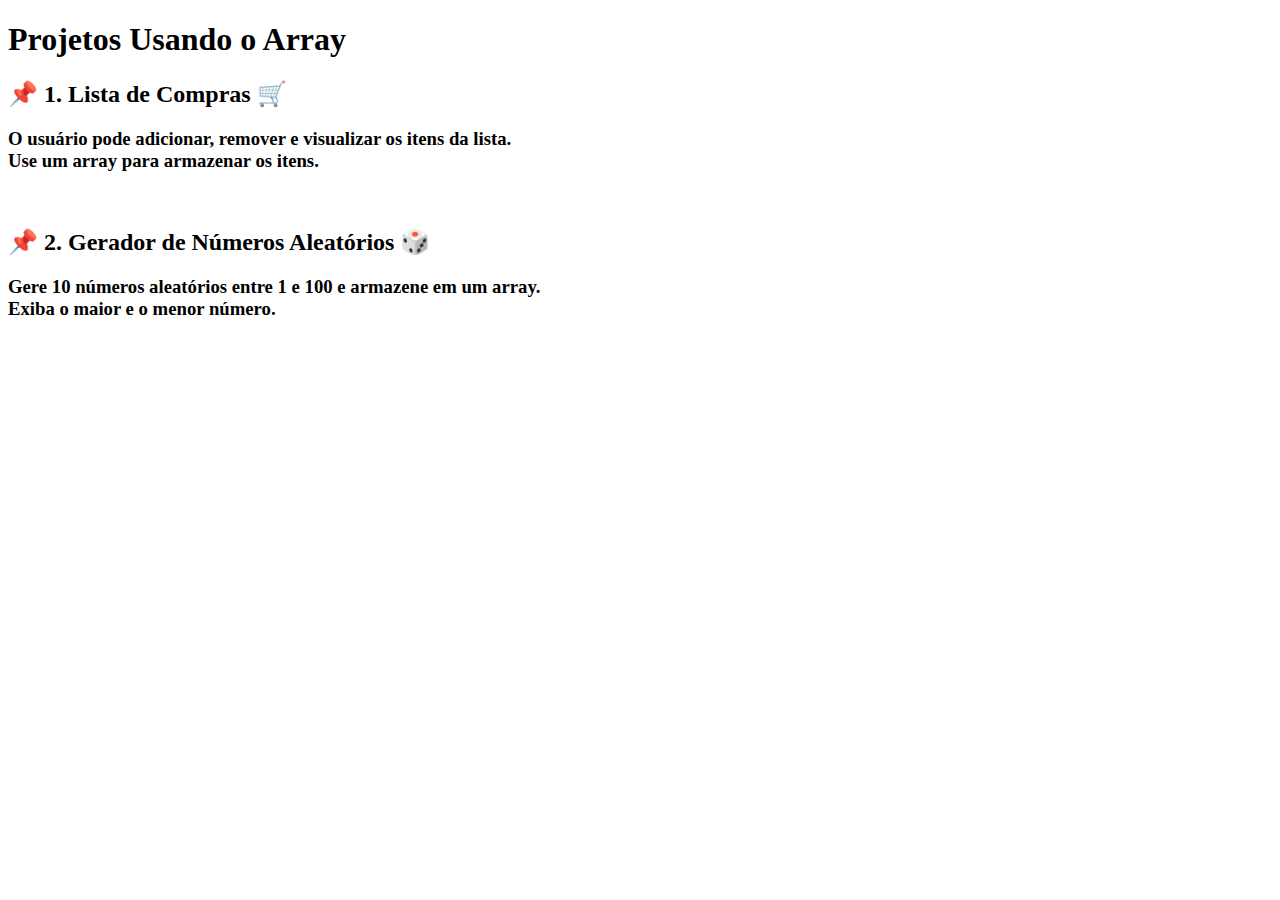
==== Mini_Projetos/Projetos_Arrays/index.html @ 498403d8 "ultimos ajuste na pagina lista de compras" ====
<!DOCTYPE html>
<html lang="pt-br">

<head>
    <meta charset="UTF-8">
    <meta name="viewport" content="width=device-width, initial-scale=1.0">
    <title>Projetos Usando o Array</title>
</head>

<body>
    <header>
        <h1>Projetos Usando o Array</h1>
    </header>
    <main>
        <section>
            <h2>📌 1. Lista de Compras 🛒</h2>
            <div>
                <h3>
                    O usuário pode adicionar, remover e visualizar os itens da lista. <br>
                    Use um array para armazenar os itens. <br>
                </h3>
            </div>
            <div>
                <img src="" alt="">
            </div>
        </section>
        <section>
            <h2>📌 2. Gerador de Números Aleatórios 🎲</h2>
            <div>
                <h3>
                    Gere 10 números aleatórios entre 1 e 100 e armazene em um array. <br>
                    Exiba o maior e o menor número. <br>
                </h3>
            </div>
            <div>
                <img src="" alt="">
            </div>
        </section>
    </main>
</body>

</html>
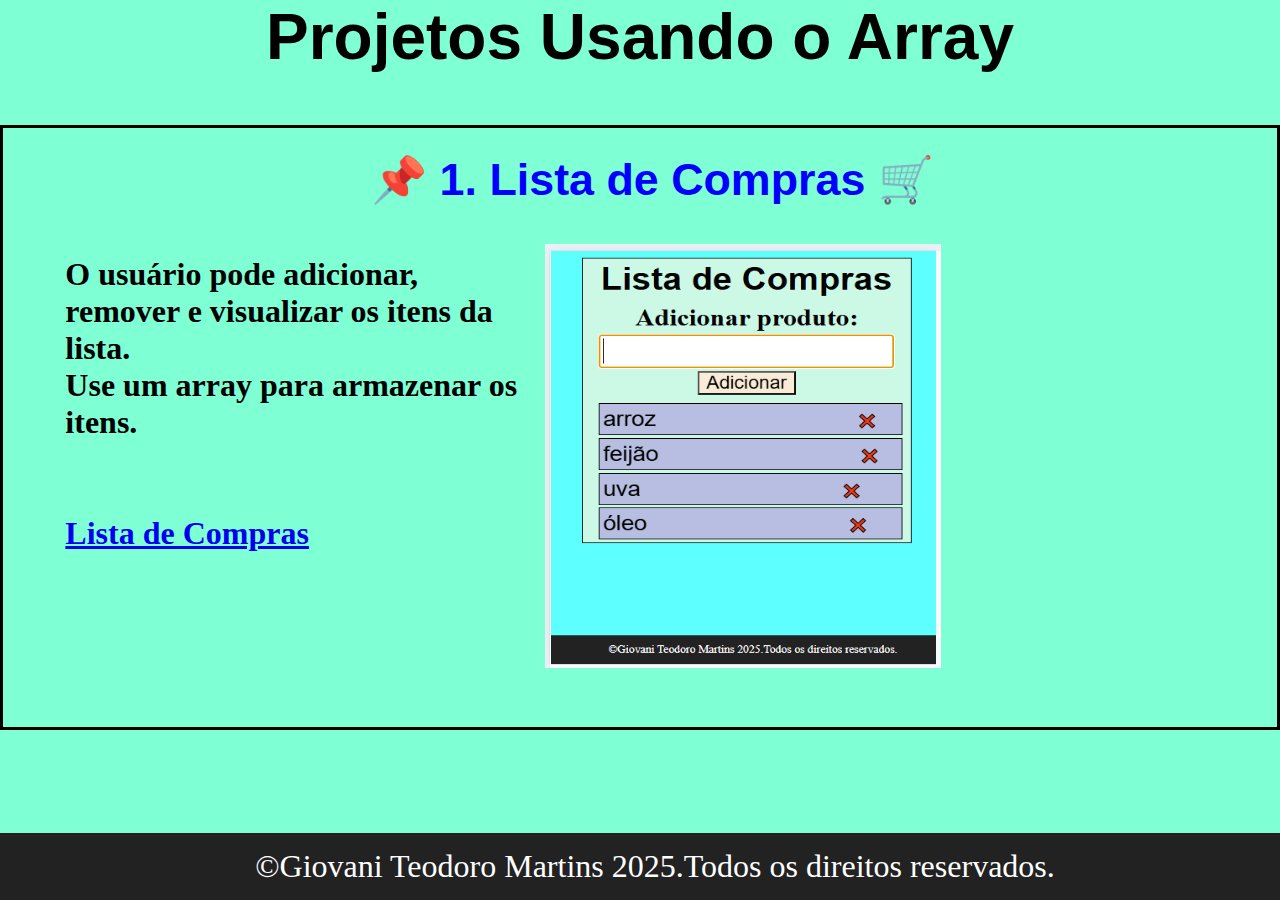
==== commit ac64992b: "tela de inicio projetos array parte 1" ====
--- a/Mini_Projetos/Projetos_Arrays/index.html
+++ b/Mini_Projetos/Projetos_Arrays/index.html
@@ -5,38 +5,33 @@
     <meta charset="UTF-8">
     <meta name="viewport" content="width=device-width, initial-scale=1.0">
     <title>Projetos Usando o Array</title>
+    <link rel="stylesheet" href="./style.css">
 </head>
 
 <body>
-    <header>
-        <h1>Projetos Usando o Array</h1>
+    <header class="container_titulo">
+        <h1 class="titulo">Projetos Usando o Array</h1>
     </header>
-    <main>
-        <section>
-            <h2>📌 1. Lista de Compras 🛒</h2>
-            <div>
-                <h3>
+    <section class="conteudo">
+        <h2 class="subtitulo">📌 1. Lista de Compras 🛒</h2>
+        <div class="container_descricao_imagem">
+            <div class="container_descricao">
+                <h3 class="descricao">
                     O usuário pode adicionar, remover e visualizar os itens da lista. <br>
                     Use um array para armazenar os itens. <br>
+                    <br>
+                    <br>
+                    <a href="./Lista_de_Compras/listaCompras.html">Lista de Compras</a>
                 </h3>
             </div>
-            <div>
-                <img src="" alt="">
+            <div class="container_imagem">
+                <img src="./Print-da-tela-do-programa.PNG" alt="Print da tela do navegador mostrando o programa.">
             </div>
-        </section>
-        <section>
-            <h2>📌 2. Gerador de Números Aleatórios 🎲</h2>
-            <div>
-                <h3>
-                    Gere 10 números aleatórios entre 1 e 100 e armazene em um array. <br>
-                    Exiba o maior e o menor número. <br>
-                </h3>
-            </div>
-            <div>
-                <img src="" alt="">
-            </div>
-        </section>
-    </main>
+        </div>
+    </section>
+    <footer>
+        &copy;Giovani Teodoro Martins 2025.Todos os direitos reservados.
+    </footer>
 </body>
 
 </html>--- a/Mini_Projetos/Projetos_Arrays/style.css
+++ b/Mini_Projetos/Projetos_Arrays/style.css
@@ -0,0 +1,73 @@
+*{
+    padding: 0;
+    margin: 0;
+}
+
+body{
+    box-sizing: border-box;
+    background-color: aquamarine;
+    height: 100%;
+}
+
+.container_titulo{
+    width: -webkit-fill-available;
+}
+
+.titulo{
+    font-family: 'Segoe UI', Tahoma, Geneva, Verdana, sans-serif;
+    font-size: 5vw;
+    text-align: center;
+}
+
+.conteudo{
+    border: 3px solid black;
+    padding: 1%;
+    margin-top: 4%;
+    margin-bottom: 10%;
+}
+
+.subtitulo{
+    font-family: Arial, Helvetica, sans-serif;
+    font-size: 3.5vw;
+    text-align: center;
+    color: blue;
+    padding: 1%;
+    margin-left: 2%;
+}
+
+.container_descricao_imagem{
+    display: flex;
+    margin-top: 2%;
+    align-items: stretch;
+    margin-left: 3%;
+}
+
+.container_descricao{
+        width: 65%;
+    padding: 1%;
+}
+
+.descricao{
+    font-family: Georgia, 'Times New Roman', Times, serif;
+    font-size: 2.5vw;
+}
+
+.container_imagem{
+    width: 100%;
+}
+
+img{
+        width: 55%;
+    height: 90%;
+}
+
+footer {
+    position: fixed;
+    bottom: 0;
+    width: 100%;
+    background-color: #222;
+    color: white;
+    text-align: center;
+    padding: 15px;
+    font-size: 2.5vw;
+}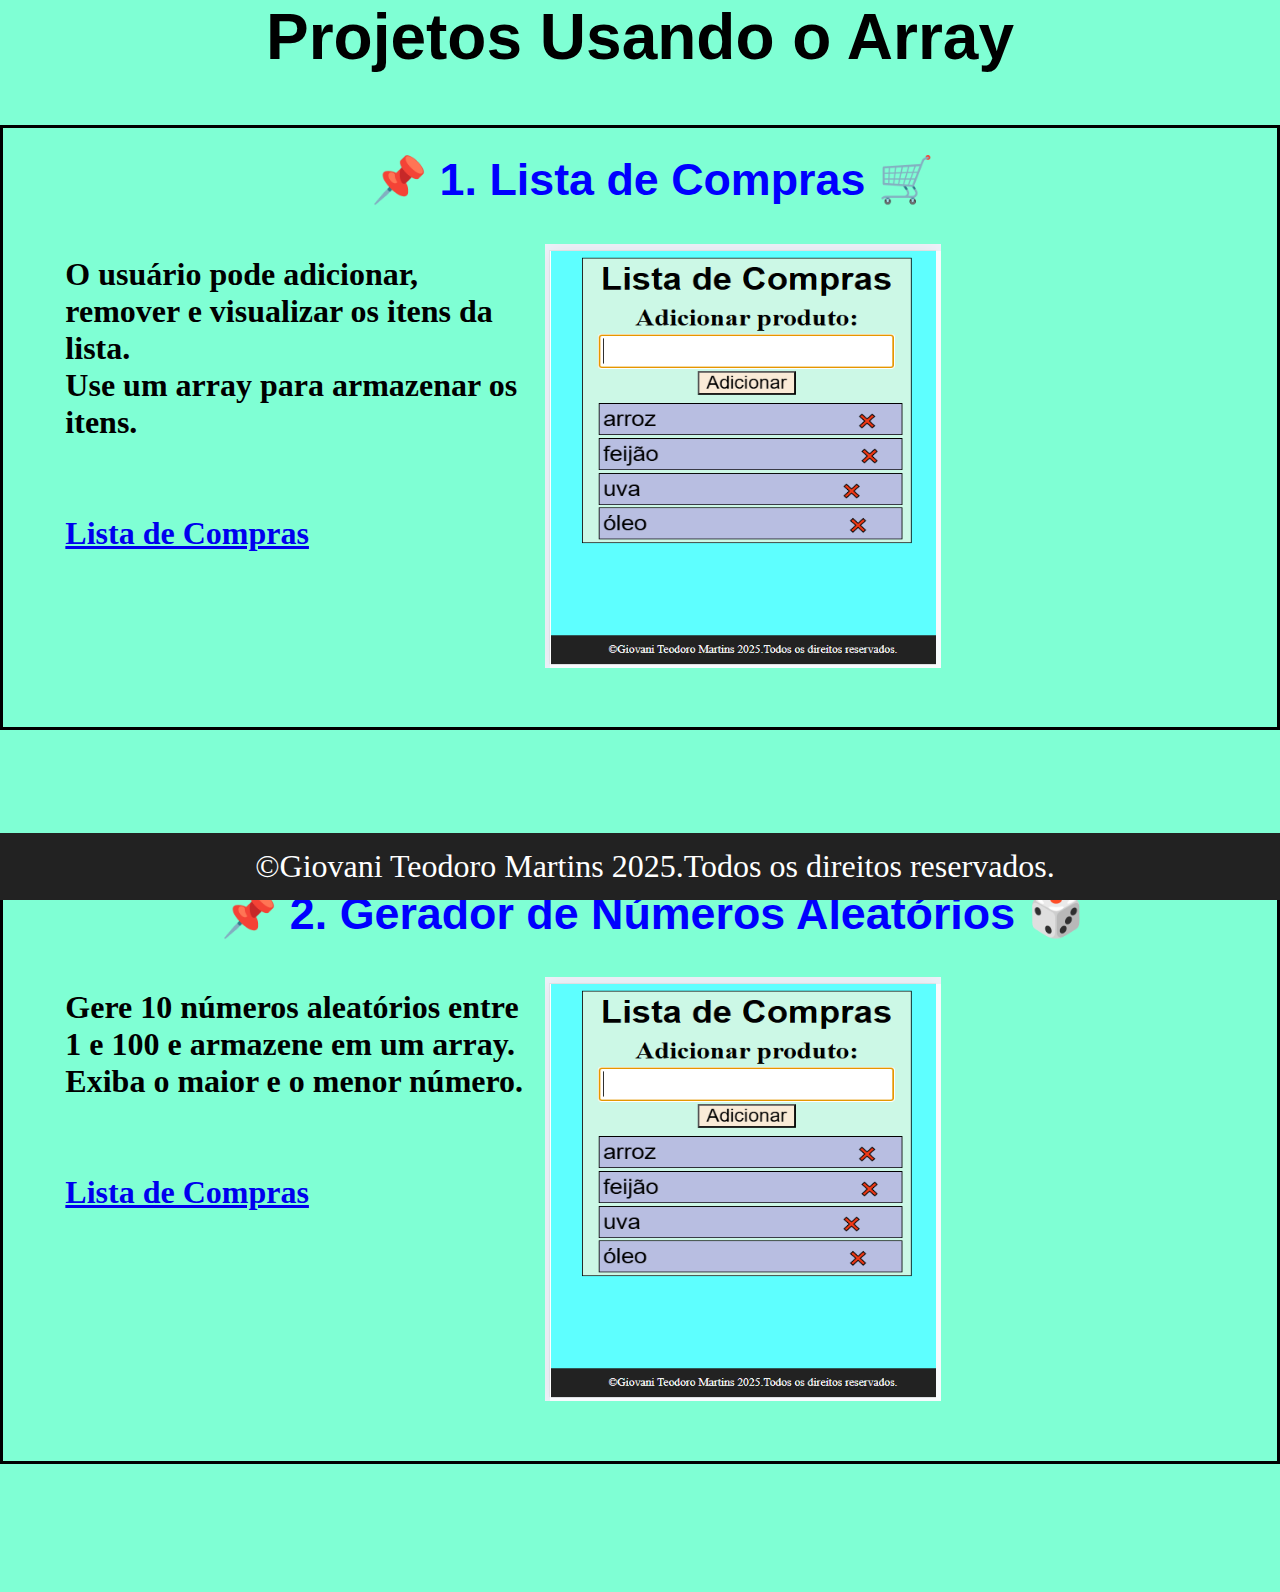
==== commit e35d585c: "atualizando novo projeto" ====
--- a/Mini_Projetos/Projetos_Arrays/index.html
+++ b/Mini_Projetos/Projetos_Arrays/index.html
@@ -29,6 +29,23 @@
             </div>
         </div>
     </section>
+    <section class="conteudo">
+        <h2 class="subtitulo">📌 2. Gerador de Números Aleatórios 🎲</h2>
+        <div class="container_descricao_imagem">
+            <div class="container_descricao">
+                <h3 class="descricao">
+                    Gere <strong>10 números aleatórios</strong> entre 1 e 100 e armazene em um array. <br>
+                    Exiba o maior e o menor número. <br>
+                    <br>
+                    <br>
+                    <a href="./Lista_de_Compras/listaCompras.html">Lista de Compras</a>
+                </h3>
+            </div>
+            <div class="container_imagem">
+                <img src="./Print-da-tela-do-programa.PNG" alt="Print da tela do navegador mostrando o programa.">
+            </div>
+        </div>
+    </section>
     <footer>
         &copy;Giovani Teodoro Martins 2025.Todos os direitos reservados.
     </footer>
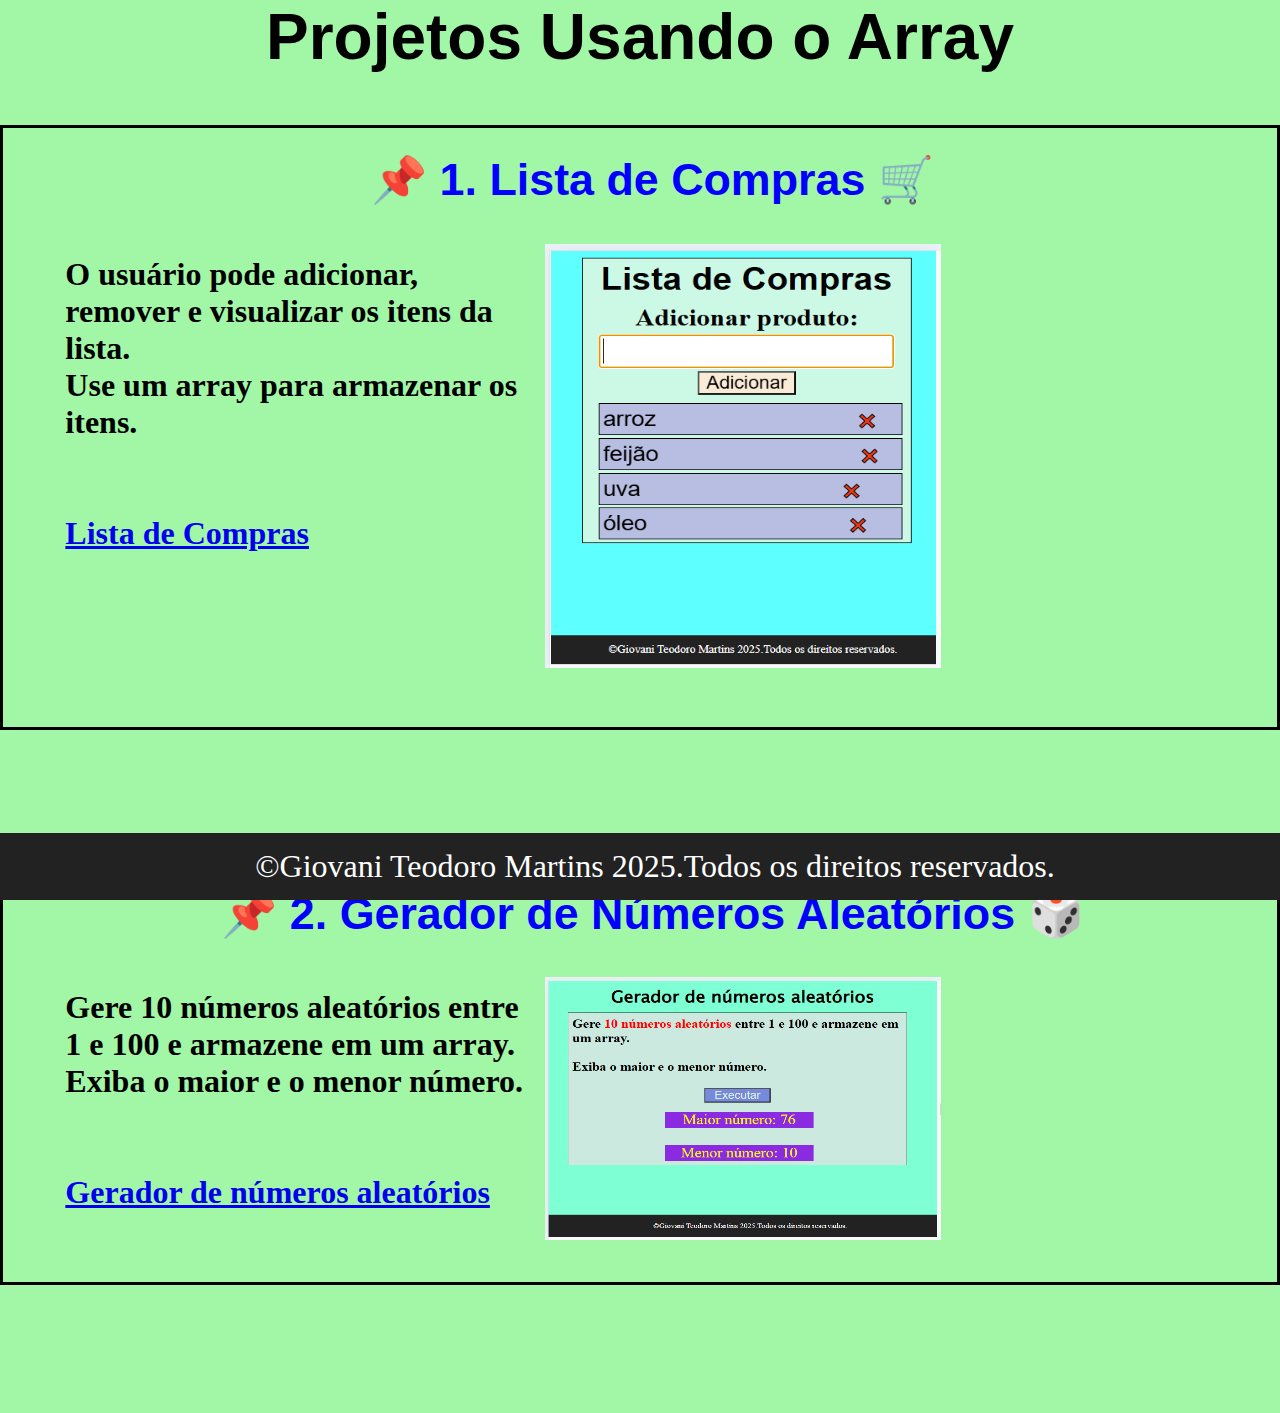
==== commit 7c6bea86: "finalizado projeto gerador de numeros ligando ao inicio" ====
--- a/Mini_Projetos/Projetos_Arrays/index.html
+++ b/Mini_Projetos/Projetos_Arrays/index.html
@@ -38,11 +38,13 @@
                     Exiba o maior e o menor número. <br>
                     <br>
                     <br>
-                    <a href="./Lista_de_Compras/listaCompras.html">Lista de Compras</a>
+                    <a href="./gerador_de_numeros_aleatorios/geradorNumerosAleatorios.html">Gerador de números
+                        aleatórios</a>
                 </h3>
             </div>
             <div class="container_imagem">
-                <img src="./Print-da-tela-do-programa.PNG" alt="Print da tela do navegador mostrando o programa.">
+                <img src="./print-tela-programa-gerar-numeros-aleatorios.PNG"
+                    alt="Print da tela do navegador mostrando o programa.">
             </div>
         </div>
     </section>
--- a/Mini_Projetos/Projetos_Arrays/style.css
+++ b/Mini_Projetos/Projetos_Arrays/style.css
@@ -5,7 +5,7 @@
 
 body{
     box-sizing: border-box;
-    background-color: aquamarine;
+    background-color: rgba(56, 238, 65, 0.466);
     height: 100%;
 }
 
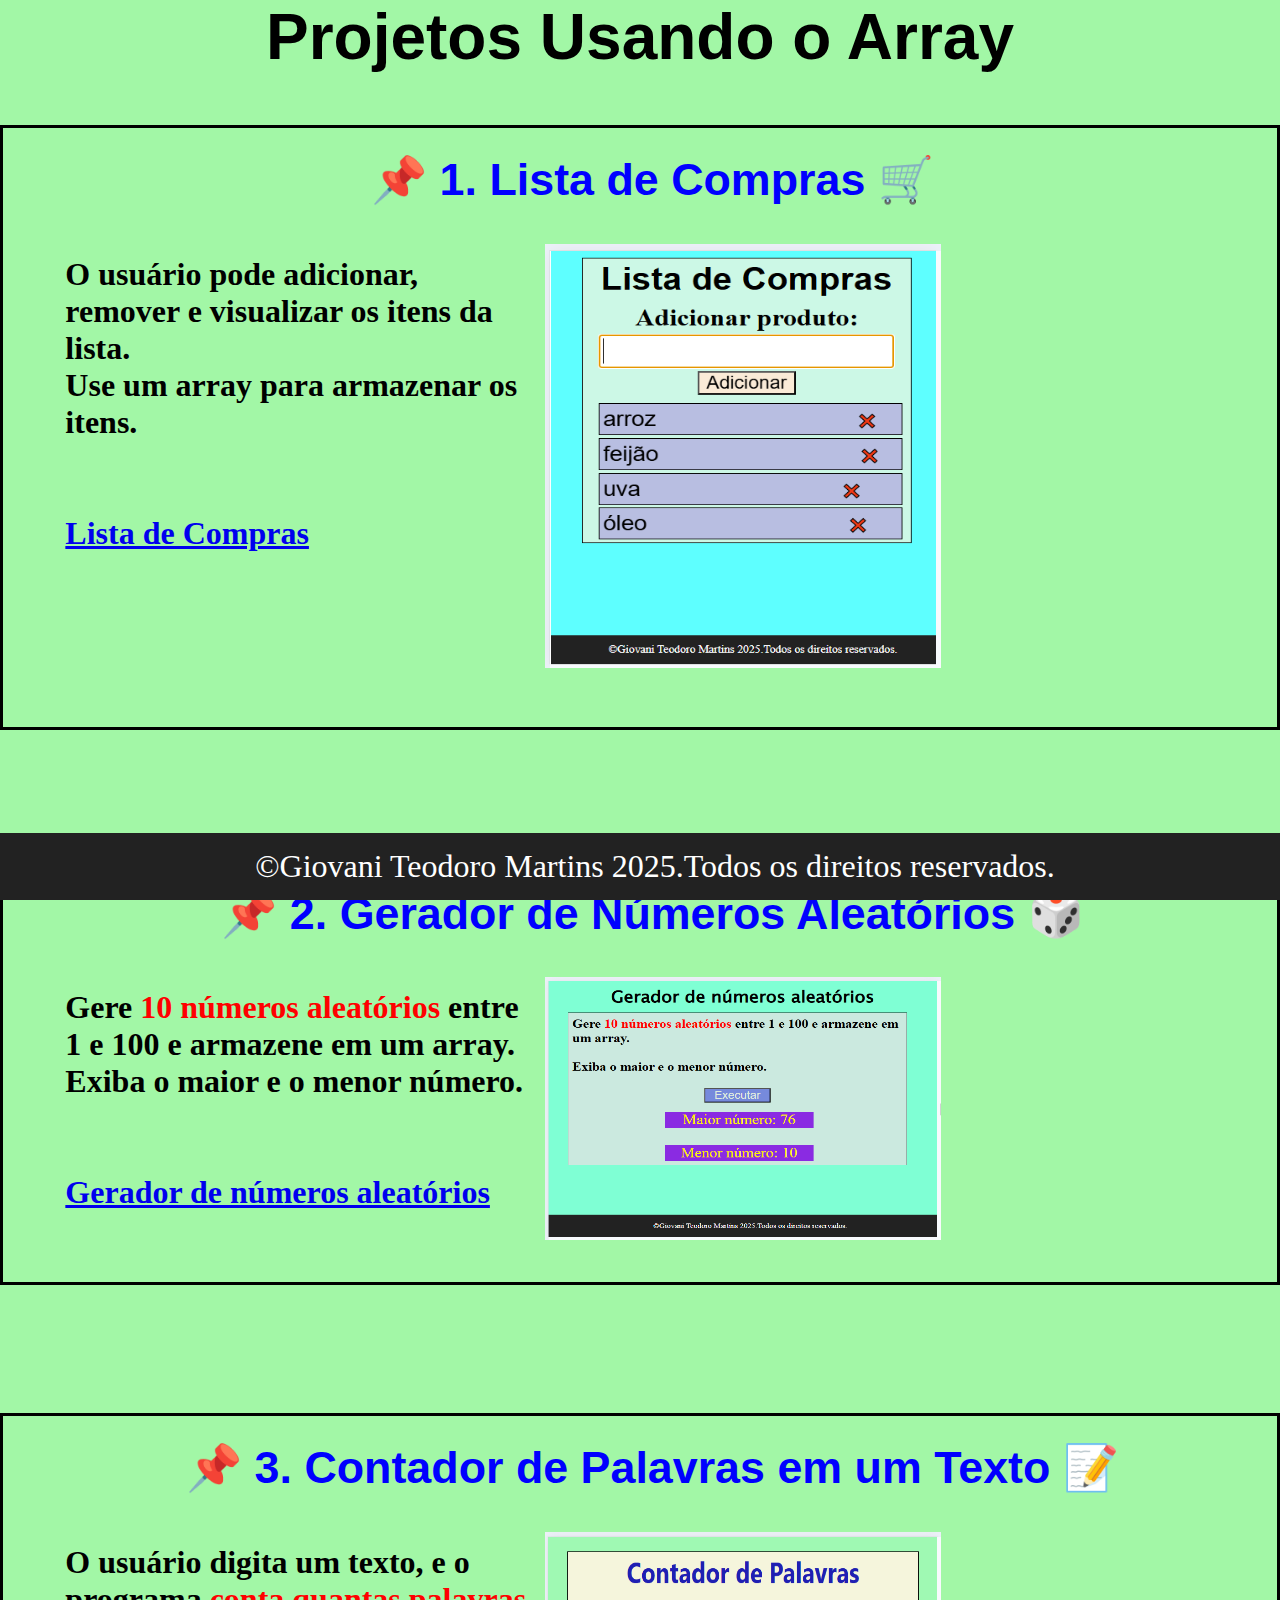
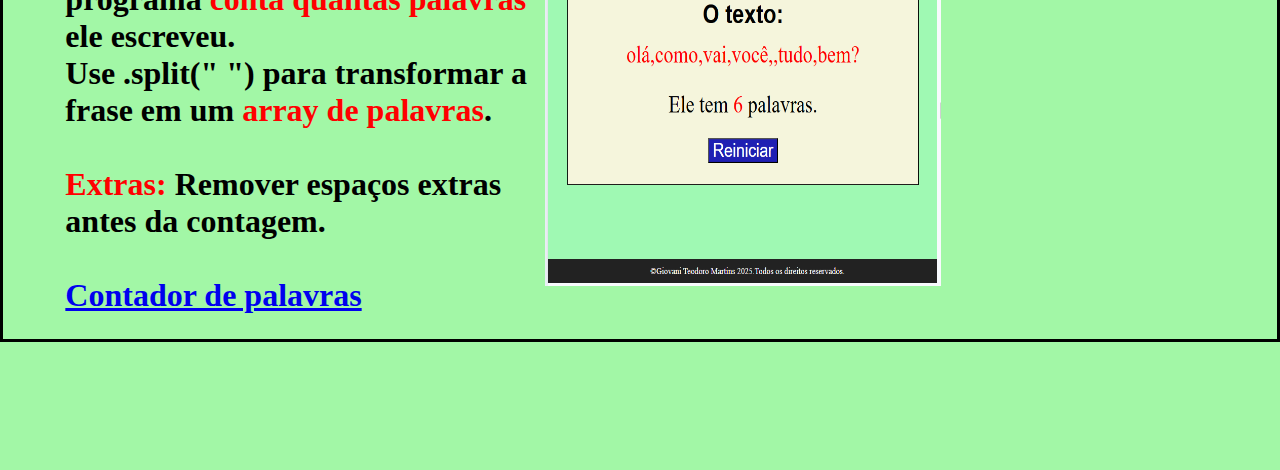
==== commit 014cfdd6: "finalizando projeto contador de palavras" ====
--- a/Mini_Projetos/Projetos_Arrays/index.html
+++ b/Mini_Projetos/Projetos_Arrays/index.html
@@ -48,6 +48,25 @@
             </div>
         </div>
     </section>
+    <section class="conteudo">
+        <h2 class="subtitulo">📌 3. Contador de Palavras em um Texto 📝</h2>
+        <div class="container_descricao_imagem">
+            <div class="container_descricao">
+                <h3 class="descricao">
+                    O usuário digita um texto, e o programa <strong>conta quantas palavras</strong> ele escreveu. <br>
+                    Use .split(" ") para transformar a frase em um <strong>array de palavras</strong>. <br>
+                    <br>
+                    <strong>Extras:</strong> Remover espaços extras antes da contagem. <br>
+                    <br>
+                    <a href="./Contador_de_palavras/contar_palavras.html"> Contador de palavras </a>
+                </h3>
+            </div>
+            <div class="container_imagem">
+                <img src="./print-tela-programa-contador-de-palavras.PNG"
+                    alt="Print da tela do navegador mostrando o programa.">
+            </div>
+        </div>
+    </section>
     <footer>
         &copy;Giovani Teodoro Martins 2025.Todos os direitos reservados.
     </footer>
--- a/Mini_Projetos/Projetos_Arrays/style.css
+++ b/Mini_Projetos/Projetos_Arrays/style.css
@@ -70,4 +70,8 @@
     text-align: center;
     padding: 15px;
     font-size: 2.5vw;
+}
+
+strong{
+    color: red;
 }